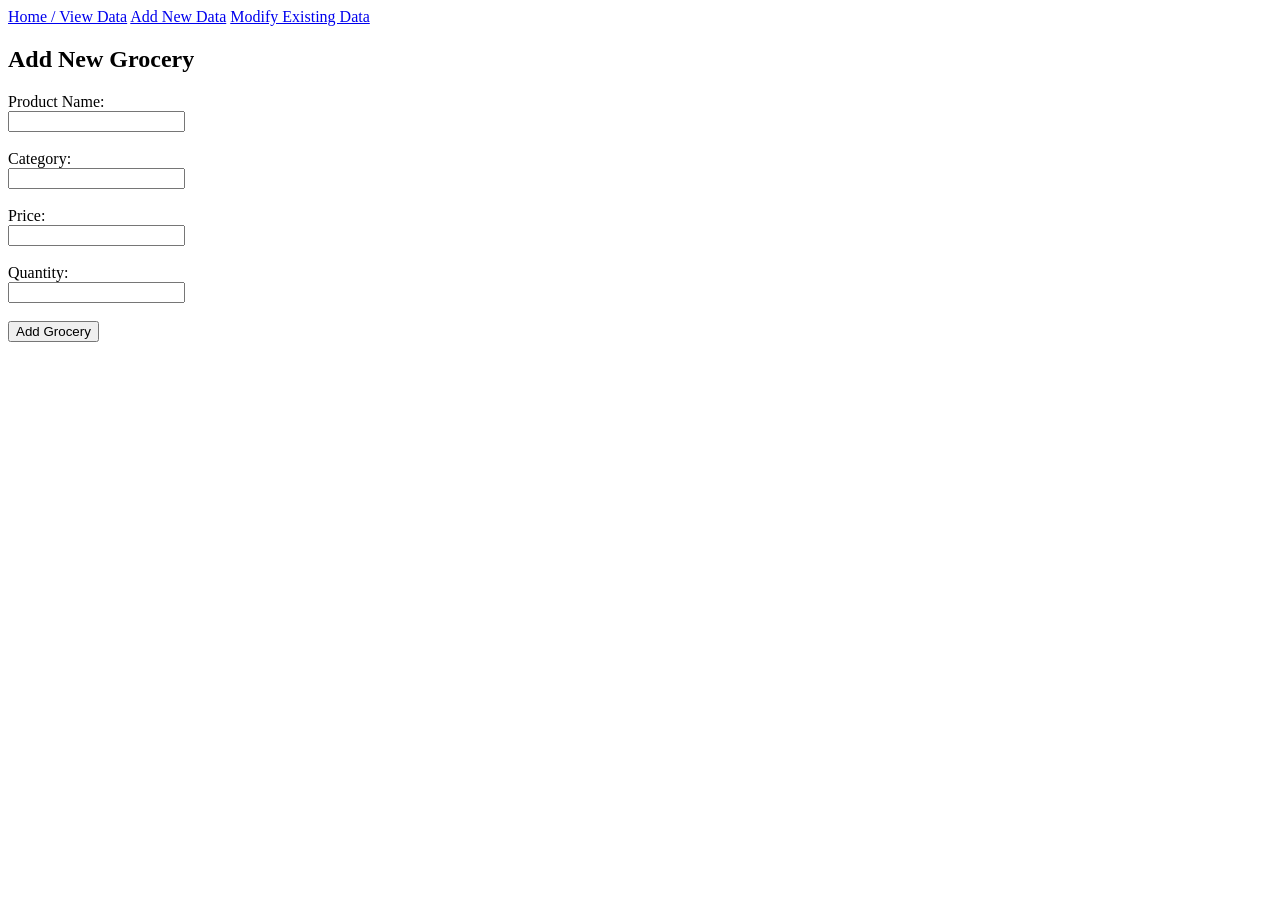
==== add.html @ 6493facb "Create grocery frontend with view add and modify pages" ====
<!DOCTYPE html>
<html>
<head>
    <title>Add Grocery</title>
</head>

<body>

    <nav>
        <a href="index.html">Home / View Data</a>
        <a href="add.html">Add New Data</a>
        <a href="modify.html">Modify Existing Data</a>
    </nav>

    <h2>Add New Grocery</h2>

    <form id="addGroceryForm">
        <label>Product Name:</label><br>
        <input type="text" id="product_name" required><br><br>

        <label>Category:</label><br>
        <input type="text" id="category" required><br><br>

        <label>Price:</label><br>
        <input type="text" id="price" required><br><br>

        <label>Quantity:</label><br>
        <input type="text" id="quantity" required><br><br>

        <button type="submit">Add Grocery</button>
    </form>

    <script src="./js/postGroceries.js"></script>

</body>
</html>
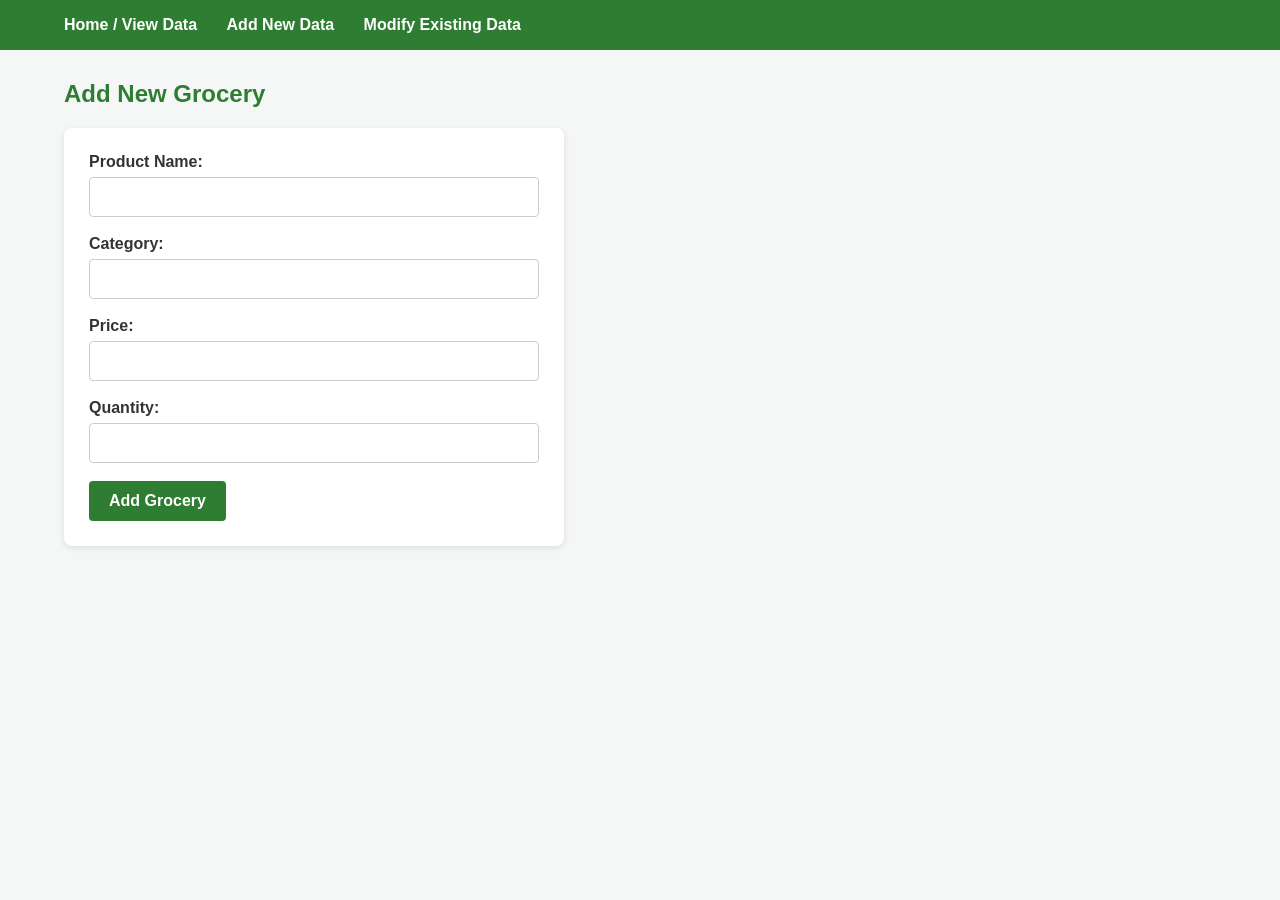
==== commit af638960: "Improve grocery web interface styling" ====
--- a/add.html
+++ b/add.html
@@ -2,6 +2,7 @@
 <html>
 <head>
     <title>Add Grocery</title>
+    <link href="./stylesheets/hometheme.css" rel="stylesheet">
 </head>
 
 <body>
@@ -11,6 +12,8 @@
         <a href="add.html">Add New Data</a>
         <a href="modify.html">Modify Existing Data</a>
     </nav>
+
+    <div class="container">
 
     <h2>Add New Grocery</h2>
 
@@ -30,6 +33,8 @@
         <button type="submit">Add Grocery</button>
     </form>
 
+</div>
+
     <script src="./js/postGroceries.js"></script>
 
 </body>
--- a/stylesheets/hometheme.css
+++ b/stylesheets/hometheme.css
@@ -0,0 +1,83 @@
+/* =========================================
+   CMPS262 Grocery Web Application
+   Author: Fabrice Paida
+   ========================================= */
+
+/* General page styling */
+body {
+    font-family: Arial, Helvetica, sans-serif;
+    margin: 0;
+    padding: 0;
+    background-color: #f4f7f5;
+    color: #333333;
+}
+
+/* Main page content */
+.container {
+    width: 90%;
+    margin: 30px auto;
+}
+
+/* Page headings */
+h1, h2 {
+    color: #2e7d32;
+}
+
+/* Navigation bar */
+nav {
+    background-color: #2e7d32;
+    padding: 16px 5%;
+}
+
+nav a {
+    color: white;
+    text-decoration: none;
+    font-weight: bold;
+    margin-right: 25px;
+}
+
+nav a:hover {
+    text-decoration: underline;
+}
+
+/* Grocery form */
+form {
+    background-color: white;
+    padding: 25px;
+    border-radius: 8px;
+    max-width: 450px;
+    box-shadow: 0 2px 6px rgba(0, 0, 0, 0.1);
+}
+
+/* Form labels */
+form label {
+    font-weight: bold;
+    display: inline-block;
+    margin-bottom: 6px;
+}
+
+/* Form input fields */
+form input {
+    width: 100%;
+    padding: 10px;
+    border: 1px solid #cccccc;
+    border-radius: 4px;
+    box-sizing: border-box;
+    font-size: 16px;
+}
+
+/* Form button */
+form button {
+    background-color: #2e7d32;
+    color: white;
+    border: none;
+    padding: 11px 20px;
+    border-radius: 4px;
+    font-size: 16px;
+    font-weight: bold;
+    cursor: pointer;
+}
+
+form button:hover {
+    background-color: #1b5e20;
+}
